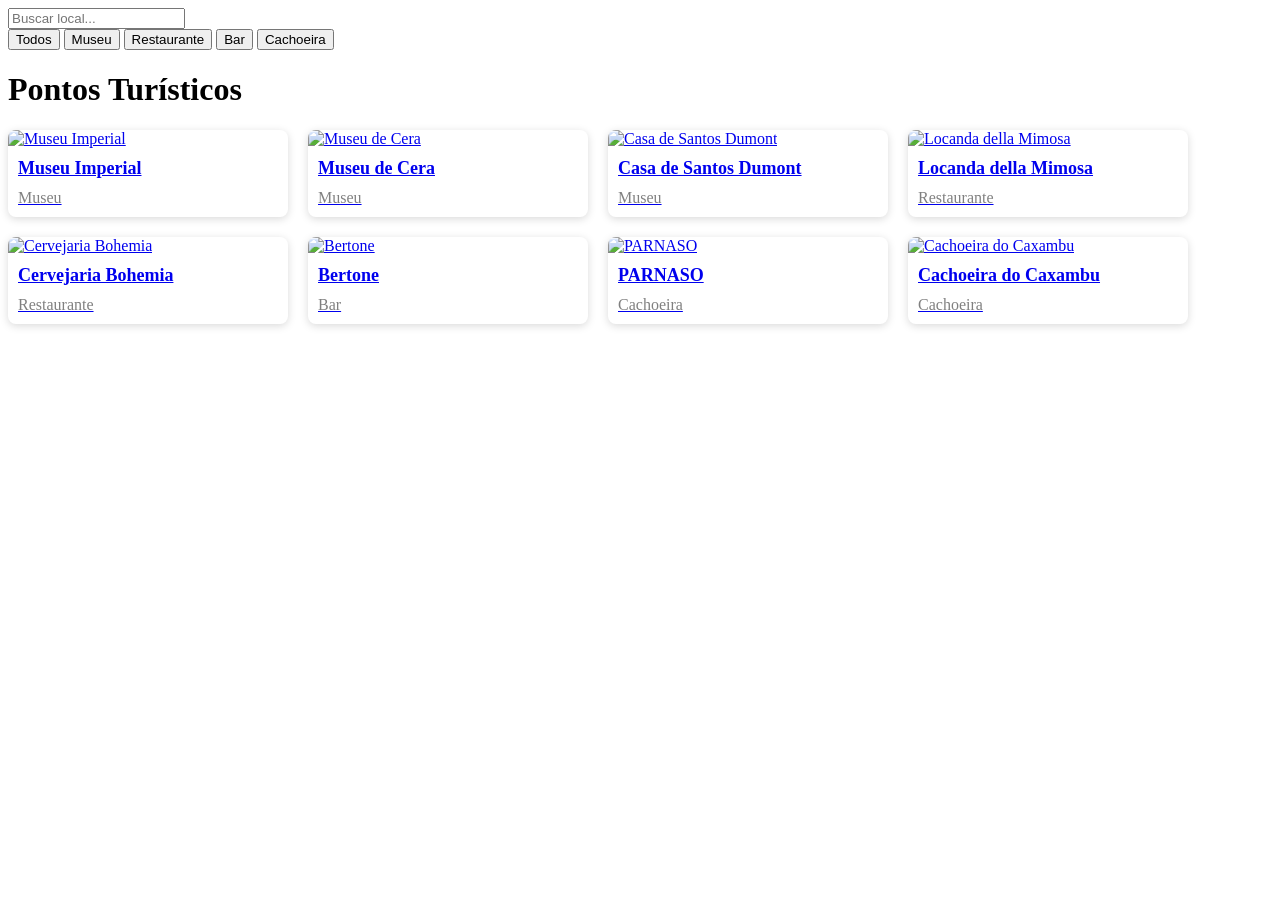
==== pages/locais.html @ 2486222c "feat: fase 1 concluída - front-end com dados mockados" ====
<!DOCTYPE html>
<html lang="pt-BR">
<head>
    <meta charset="UTF-8">
    <meta name="viewport" content="width=device-width, initial-scale=1.0">
    <title>Locais Turisticos - Petrópolis Tur</title>
    <link rel="stylesheet" href="../css/style.css">
</head>
<body>
    
    <!-- campo de busca-->
<input type="text" id="busca" placeholder="Buscar local..." oninput="buscar()">

 <!-- filtro de busca por seções-->
    <div id="filtros"> 
        <button onclick="filtrar('Todos')">Todos</button>
        <button onclick="filtrar('Museu')">Museu</button>
        <button onclick="filtrar('Restaurante')">Restaurante</button>
        <button onclick="filtrar('Bar')">Bar</button>
        <button onclick="filtrar('Cachoeira')">Cachoeira</button>
    </div>
    <h1 class="titulo-principal"> Pontos Turísticos</h1>
    <div id="lista-locais"> 
    
    </div>

    <script src="../js/dados.js"></script>
    <script src="../js/app.js"></script>
    
</body>
</html>
---- css/style.css ----
#lista-locais{
    display: flex;
    flex-wrap: wrap;
    gap: 20px;
}
.card{
    width: 280px;
    border-radius: 8px; /*arrednda cantos externos*/
    box-shadow: 0 2px 8px rgba(0,0,0,0.15);/*efeito de sombra*/
    overflow: hidden; /* se o conteudo ultrapassar o tamanho da caixa, oq passou é ocultado*/
}
/* seletor da classe filha de .card*/
.card img{
 width: 100%; /*define largura*/
 height: 200px; /*define altura */
 object-fit: cover; /*faz a imagem preencher o espaço sem distorcer*/
}
.card h2{
    font-size: 18px; /*tamanho da fonte*/
    margin: 10px; /*define o espaço externo em volta do elemento*/
}
.card p{
    margin: 0 10px 10px 10px;
    color: gray; /*cor d fonte*/
}
#detalhes img {
    width: 100%;
    max-width: 600px;
    height: 350px;
    object-fit: cover;
}
/* aparecer botão verde*/
.botao {
    border: none;
    background: linear-gradient( 90deg,#2c7a4b,#1a6b9a);
    background-size: 200% auto;
    color: white;
    padding: 12px 30px;
    border-radius: 25px;
    font-weight: bold;
    cursor: pointer;
    transition: background-position 0.5s;
    text-decoration: none; /* remove o sublinhado do link */
}
.botao:hover{
    background-position: right center;
}
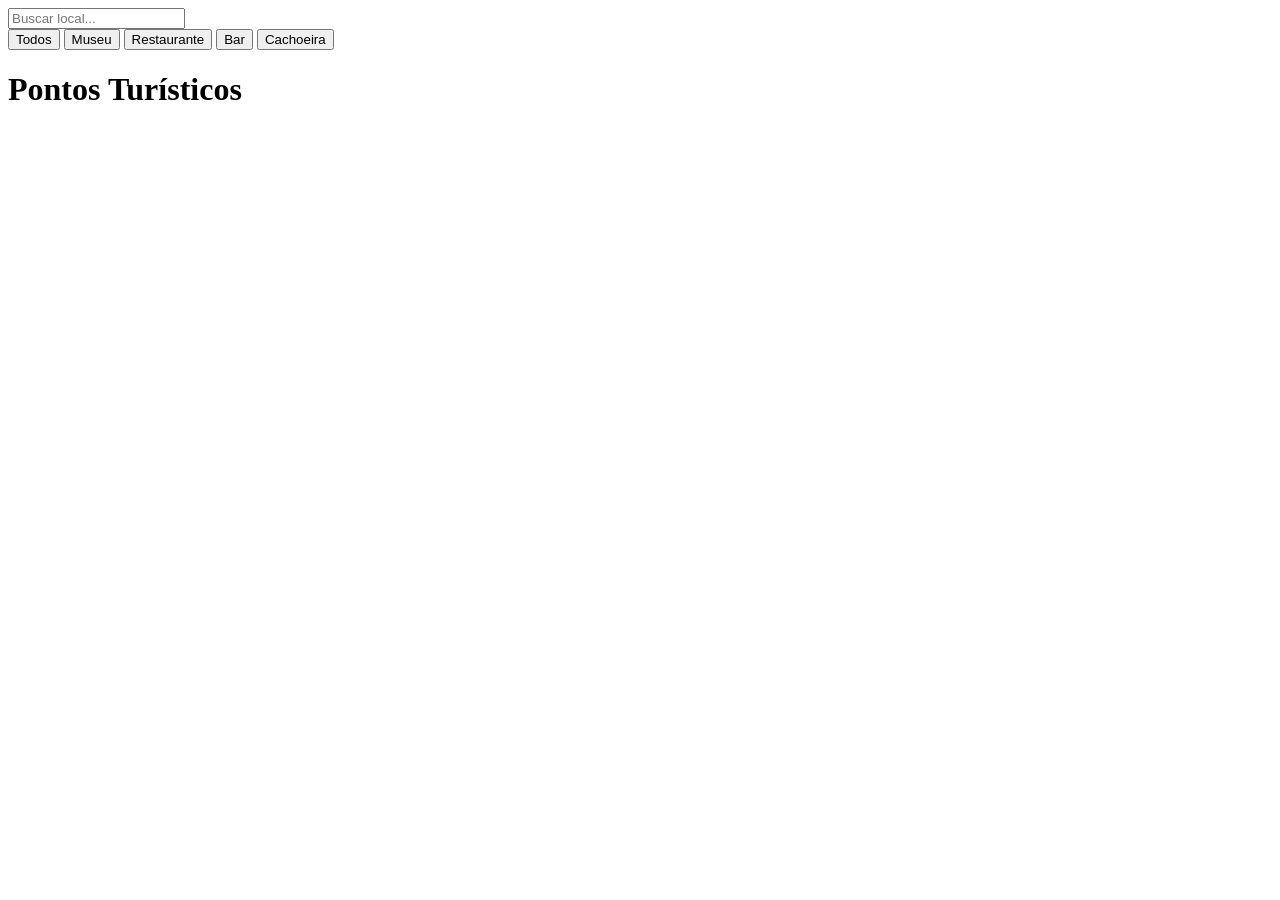
==== commit f2af8240: "feat: fase 3 concluída - integração front-end com API" ====
--- a/pages/locais.html
+++ b/pages/locais.html
@@ -24,7 +24,7 @@
     
     </div>
 
-    <script src="../js/dados.js"></script>
+
     <script src="../js/app.js"></script>
     
 </body>
